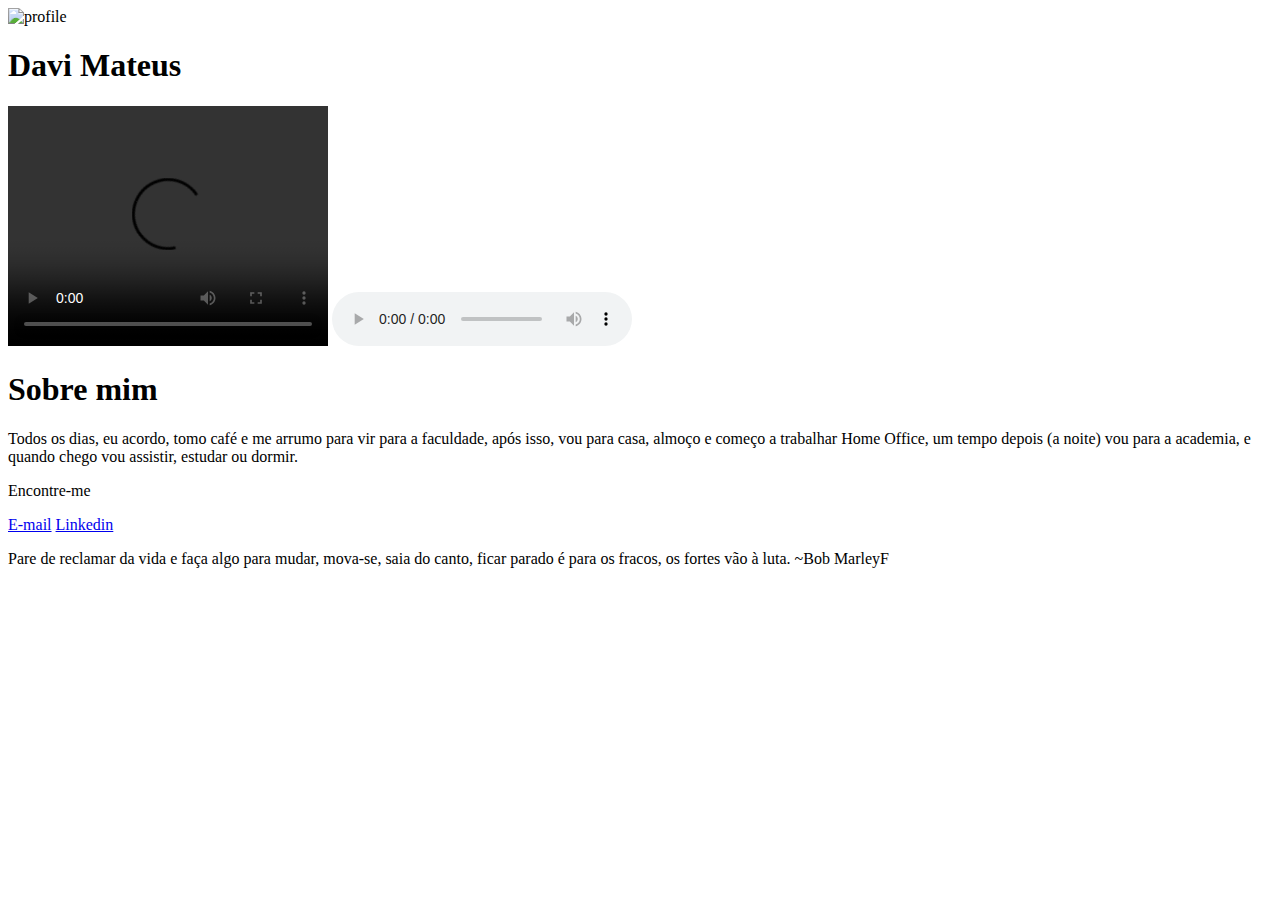
==== ex01/index.html @ 2cbba585 "email adicionado" ====
<!DOCTYPE html>
<html lang="en">

<head>
    <meta charset="UTF-8">
    <meta http-equiv="X-UA-Compatible" content="IE=edge">
    <meta name="viewport" content="width=device-width, initial-scale=1.0">
    <link rel="stylesheet" type="text/css" href="styles.css" media="screen" />
    <title>Davi Mateus</title>
</head>

<body>
    <div class="profile">
        <img src="https://avatars.githubusercontent.com/u/66326378?v=4" alt="profile">
        <h1>Davi Mateus</h1>
    </div>
    <div class="media">
        <video width="320" height="240" controls>
            <source src="https://www.w3schools.com/tags/movie.mp4" type="video/mp4">
        </video>
        <audio controls loop>
            <source src="https://christianosantos.com/files/cs1/musica01.mp3" type="audio/ogg">
        </audio>
    </div>
    <div class="about">
        <h1>Sobre mim</h1>
        <p>
            Todos os dias, eu acordo, tomo café e me arrumo para vir para a faculdade, após isso,
            vou para casa, almoço e começo a trabalhar Home Office, um tempo depois (a noite) vou para
            a academia, e quando chego vou assistir, estudar ou dormir.
        </p>
    </div>
    <section class="contact">
        <p>Encontre-me</p>
        <a href="mailto:davimateusga@gmail.com" target="_blank">E-mail</a>
        <a href="https://www.linkedin.com/in/davimateusg/" target="_blank">Linkedin</a>
    </section>
    <div class="phrase">
        <p>
            <span>
                Pare de reclamar da vida e faça algo para mudar, mova-se, saia do canto,
                 ficar parado é para os fracos, os fortes vão à luta.
            </span>
            ~Bob MarleyF
        </p>
    </div>
</body>

</html>
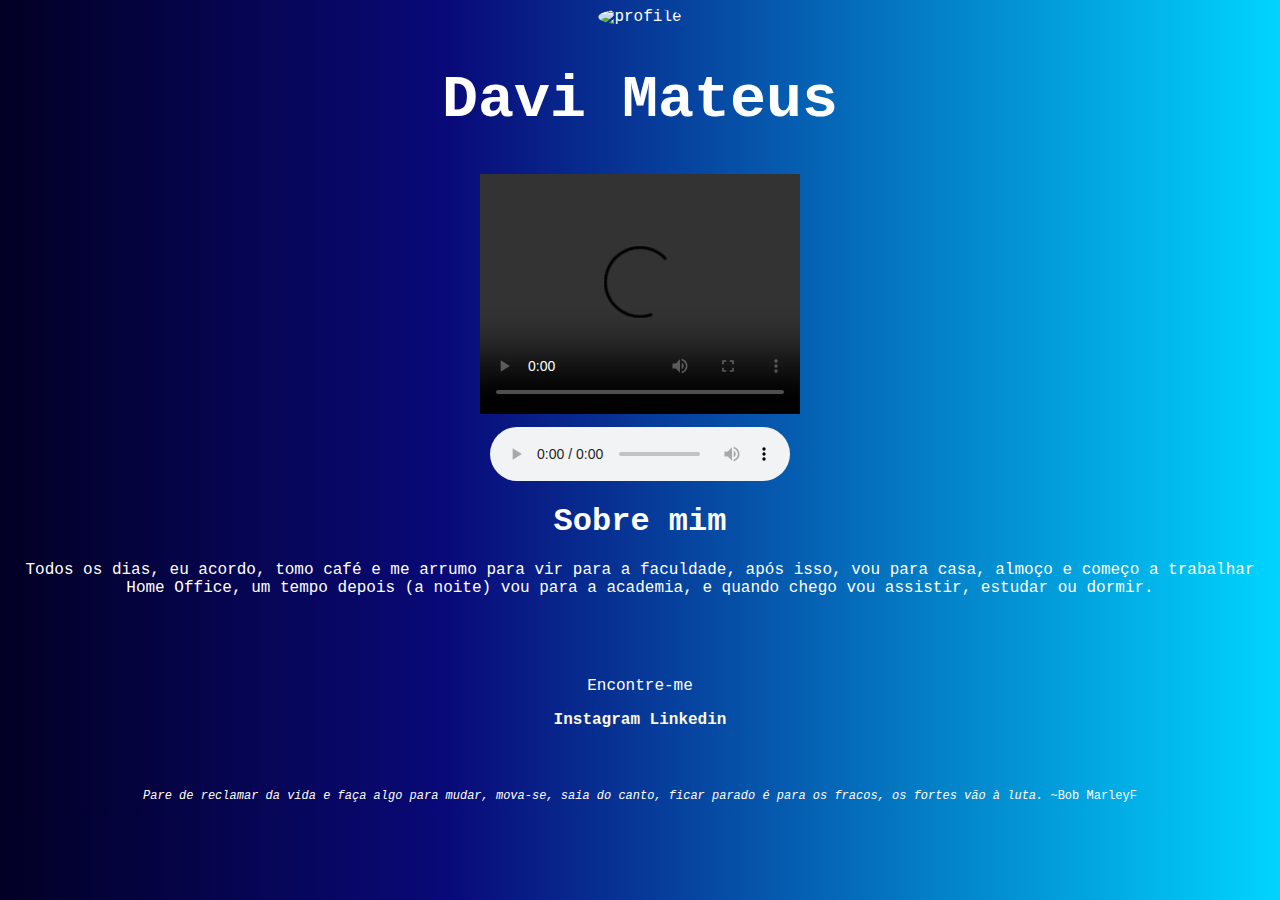
==== commit 66825487: "primeira atividade" ====
--- a/ex01/index.html
+++ b/ex01/index.html
@@ -5,7 +5,7 @@
     <meta charset="UTF-8">
     <meta http-equiv="X-UA-Compatible" content="IE=edge">
     <meta name="viewport" content="width=device-width, initial-scale=1.0">
-    <link rel="stylesheet" type="text/css" href="styles.css" media="screen" />
+    <link rel="stylesheet" href="styles.css">
     <title>Davi Mateus</title>
 </head>
 
@@ -32,7 +32,7 @@
     </div>
     <section class="contact">
         <p>Encontre-me</p>
-        <a href="mailto:davimateusga@gmail.com" target="_blank">E-mail</a>
+        <a href="https://www.instagram.com/davimateus1/" target="_blank">Instagram</a>
         <a href="https://www.linkedin.com/in/davimateusg/" target="_blank">Linkedin</a>
     </section>
     <div class="phrase">
--- a/ex01/styles.css
+++ b/ex01/styles.css
@@ -0,0 +1,62 @@
+body {
+    background: rgb(2,0,36);
+    background: linear-gradient(90deg, rgba(2,0,36,1) 0%, rgba(9,9,121,1) 35%, rgba(0,212,255,1) 100%);
+    font-family: 'Courier New', Courier, monospace;
+    color: white;
+}
+
+.profile {
+    display: flex;
+    justify-content: center;
+    align-items: center;
+    flex-direction: column;
+}
+
+.profile img {
+    border-radius: 50%;
+}
+
+.profile h1 {
+    font-size: 60px;
+    font-weight: bold;
+}
+
+.media {
+    display: flex;
+    justify-content: center;
+    align-items: center;
+    flex-direction: column;
+}
+.media video {
+    margin-bottom: 0.8rem;
+}
+
+.about{
+    margin-top: 1rem;
+    text-align: center;
+}
+
+.contact {
+    margin-top: 5em;
+    text-align: center;
+}
+
+.contact a{
+    font-weight: bold;
+    text-decoration: none;
+    color: cornsilk;
+    transition: all 0.5s;
+}
+.contact a:hover{
+    color: red;
+}
+
+.phrase{
+    margin-top: 5em;
+    text-align: center;
+    font-size: 12px;
+}
+
+.phrase span {
+    font-style: italic;
+}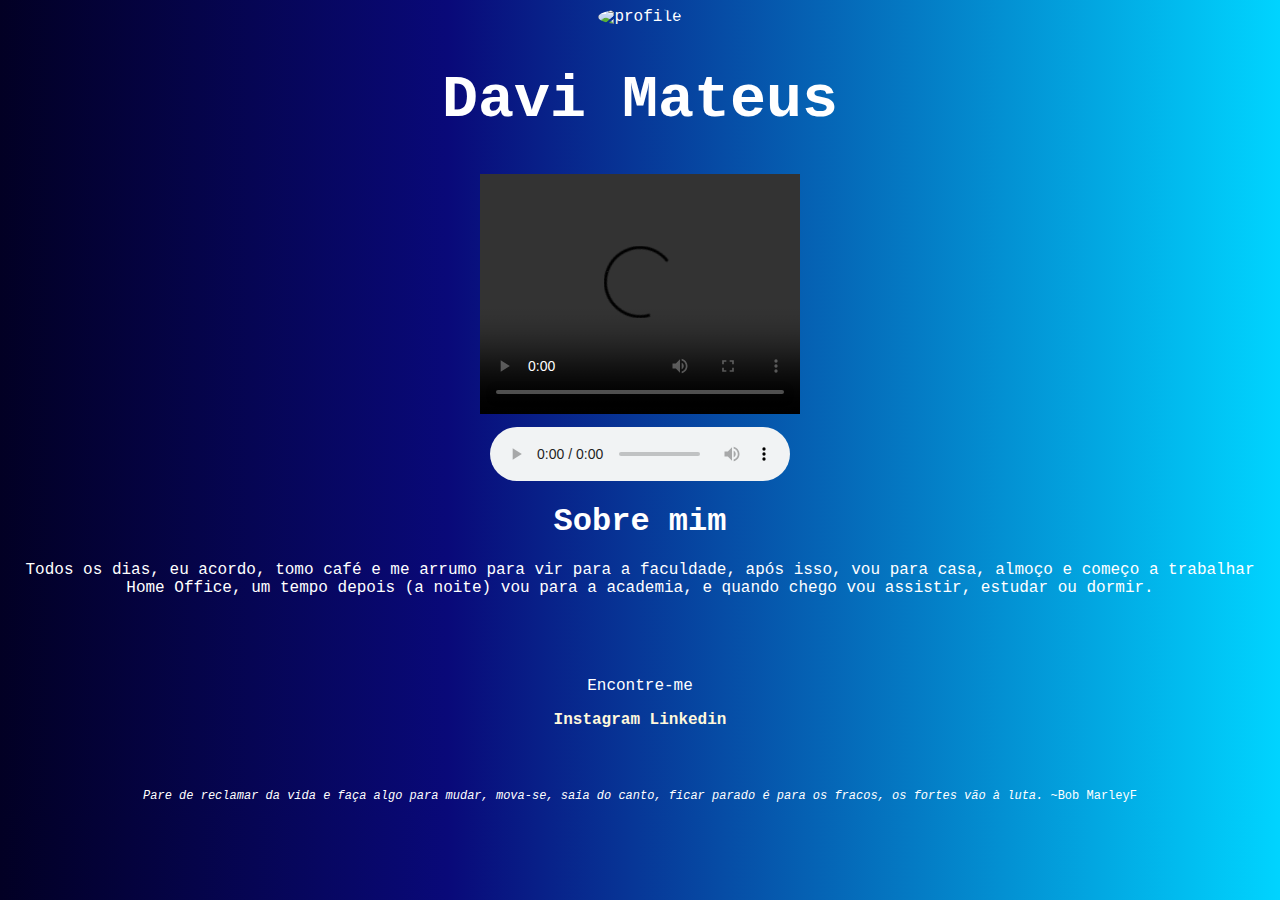
==== commit 1a2631c0: "style modificado" ====
--- a/ex01/index.html
+++ b/ex01/index.html
@@ -5,7 +5,7 @@
     <meta charset="UTF-8">
     <meta http-equiv="X-UA-Compatible" content="IE=edge">
     <meta name="viewport" content="width=device-width, initial-scale=1.0">
-    <link rel="stylesheet" href="styles.css">
+    <link rel="stylesheet" type="text/css" href="styles.css" media="screen" />
     <title>Davi Mateus</title>
 </head>
 
